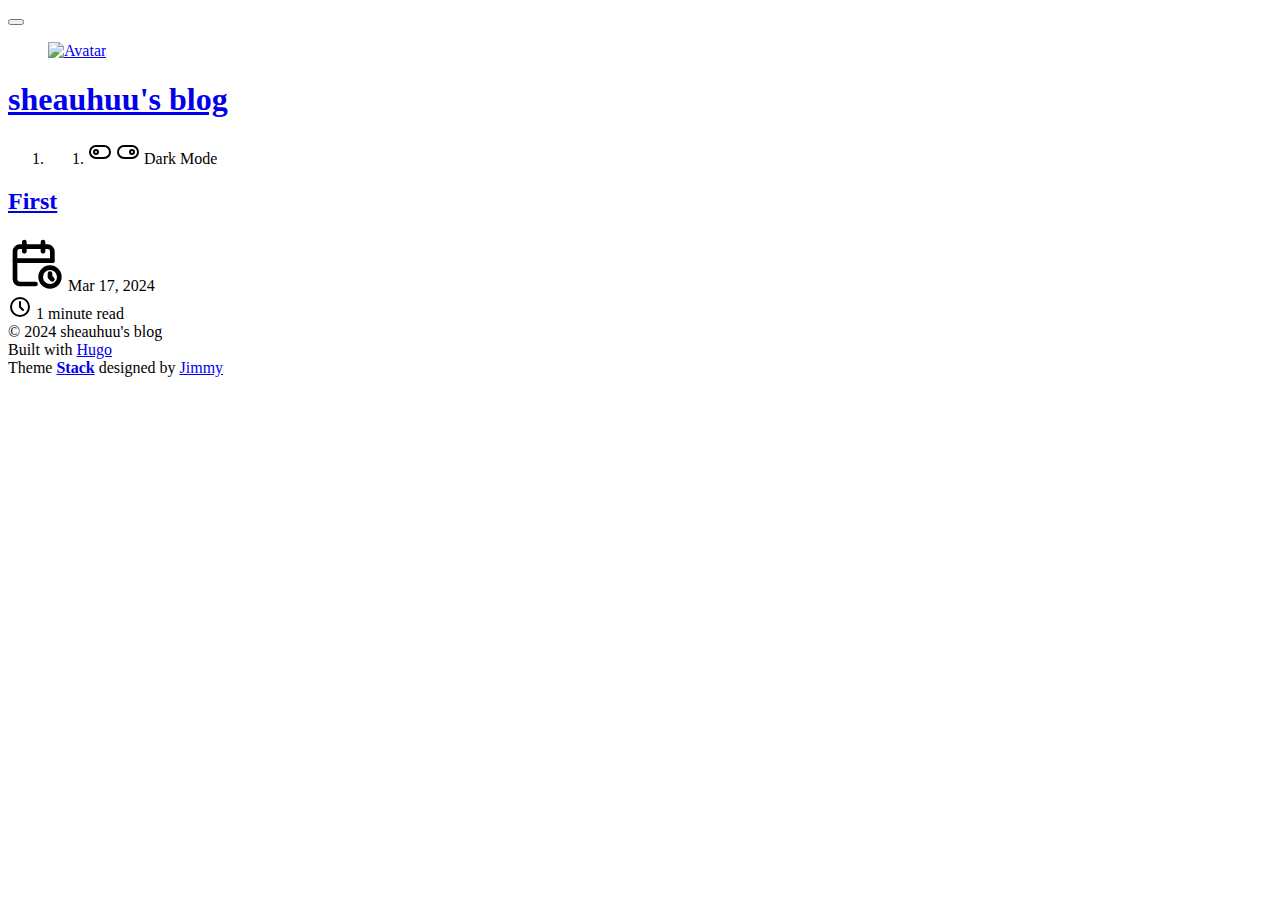
==== public/index.html @ 06ce1a48 "initialization" ====
<!DOCTYPE html>
<html lang="zh-cn" dir="ltr">
    <head>
	<meta name="generator" content="Hugo 0.124.0"><script src="/livereload.js?mindelay=10&amp;v=2&amp;port=1313&amp;path=livereload" data-no-instant defer></script><meta charset='utf-8'>
<meta name='viewport' content='width=device-width, initial-scale=1'><meta name='description' content="">
<title>sheauhuu&#39;s blog</title>

<link rel='canonical' href='http://localhost:1313/'>

<link rel="stylesheet" href="/scss/style.min.d8118f156935b64eca93aca758476adca858d2c47354971654d9bd2933a0e45f.css"><meta property='og:title' content="sheauhuu's blog">
<meta property='og:description' content="">
<meta property='og:url' content='http://localhost:1313/'>
<meta property='og:site_name' content='sheauhuu&#39;s blog'>
<meta property='og:type' content='website'><meta property='og:updated_time' content=' 2024-03-17T18:57:45&#43;08:00 '/>
<meta name="twitter:title" content="sheauhuu's blog">
<meta name="twitter:description" content=""><link rel="alternate" type="application/rss&#43;xml" href="http://localhost:1313/index.xml">
    <link rel="shortcut icon" href="/favicon.svg" />

    </head>
    <body class="">
    <script>
        (function() {
            const colorSchemeKey = 'StackColorScheme';
            if(!localStorage.getItem(colorSchemeKey)){
                localStorage.setItem(colorSchemeKey, "auto");
            }
        })();
    </script><script>
    (function() {
        const colorSchemeKey = 'StackColorScheme';
        const colorSchemeItem = localStorage.getItem(colorSchemeKey);
        const supportDarkMode = window.matchMedia('(prefers-color-scheme: dark)').matches === true;

        if (colorSchemeItem == 'dark' || colorSchemeItem === 'auto' && supportDarkMode) {
            

            document.documentElement.dataset.scheme = 'dark';
        } else {
            document.documentElement.dataset.scheme = 'light';
        }
    })();
</script>
<div class="container main-container flex on-phone--column compact"><aside class="sidebar left-sidebar sticky ">
    <button class="hamburger hamburger--spin" type="button" id="toggle-menu" aria-label="Toggle Menu">
        <span class="hamburger-box">
            <span class="hamburger-inner"></span>
        </span>
    </button>

    <header>
        
            
            <figure class="site-avatar">
                <a href="/">
                
                    
                    
                    
                        
                        <img src="/img/avatar_hu3e62aad662f95f4fc12f10299db58f31_121346_300x0_resize_q75_box.jpg" width="300"
                            height="300" class="site-logo" loading="lazy" alt="Avatar">
                    
                
                </a>
                
            </figure>
            
        
        
        <div class="site-meta">
            <h1 class="site-name"><a href="/">sheauhuu&#39;s blog</a></h1>
            <h2 class="site-description"></h2>
        </div>
    </header><ol class="menu" id="main-menu">
        
        
        <li class="menu-bottom-section">
            <ol class="menu">

                
                    <li id="dark-mode-toggle">
                        <svg xmlns="http://www.w3.org/2000/svg" class="icon icon-tabler icon-tabler-toggle-left" width="24" height="24" viewBox="0 0 24 24" stroke-width="2" stroke="currentColor" fill="none" stroke-linecap="round" stroke-linejoin="round">
  <path stroke="none" d="M0 0h24v24H0z"/>
  <circle cx="8" cy="12" r="2" />
  <rect x="2" y="6" width="20" height="12" rx="6" />
</svg>



                        <svg xmlns="http://www.w3.org/2000/svg" class="icon icon-tabler icon-tabler-toggle-right" width="24" height="24" viewBox="0 0 24 24" stroke-width="2" stroke="currentColor" fill="none" stroke-linecap="round" stroke-linejoin="round">
  <path stroke="none" d="M0 0h24v24H0z"/>
  <circle cx="16" cy="12" r="2" />
  <rect x="2" y="6" width="20" height="12" rx="6" />
</svg>



                        <span>Dark Mode</span>
                    </li>
                
            </ol>
        </li>
    </ol>
</aside>

    

            <main class="main full-width">
    
    
    
    

    <section class="article-list">
        
            
<article class="">
    <header class="article-header">

    <div class="article-details">
    

    <div class="article-title-wrapper">
        <h2 class="article-title">
            <a href="/post/first/">First</a>
        </h2>
    
        
    </div>

    
    
    
    
    <footer class="article-time">
        
            <div>
                <svg xmlns="http://www.w3.org/2000/svg" class="icon icon-tabler icon-tabler-calendar-time" width="56" height="56" viewBox="0 0 24 24" stroke-width="2" stroke="currentColor" fill="none" stroke-linecap="round" stroke-linejoin="round">
  <path stroke="none" d="M0 0h24v24H0z"/>
  <path d="M11.795 21h-6.795a2 2 0 0 1 -2 -2v-12a2 2 0 0 1 2 -2h12a2 2 0 0 1 2 2v4" />
  <circle cx="18" cy="18" r="4" />
  <path d="M15 3v4" />
  <path d="M7 3v4" />
  <path d="M3 11h16" />
  <path d="M18 16.496v1.504l1 1" />
</svg>
                <time class="article-time--published">Mar 17, 2024</time>
            </div>
        

        
            <div>
                <svg xmlns="http://www.w3.org/2000/svg" class="icon icon-tabler icon-tabler-clock" width="24" height="24" viewBox="0 0 24 24" stroke-width="2" stroke="currentColor" fill="none" stroke-linecap="round" stroke-linejoin="round">
  <path stroke="none" d="M0 0h24v24H0z"/>
  <circle cx="12" cy="12" r="9" />
  <polyline points="12 7 12 12 15 15" />
</svg>



                <time class="article-time--reading">
                    1 minute read
                </time>
            </div>
        
    </footer>
    

    
</div>

</header>
</article>
        
    </section>
<footer class="site-footer">
    <section class="copyright">
        &copy; 
        
        2024 sheauhuu&#39;s blog
    </section>
    
    <section class="powerby">
        Built with <a href="https://gohugo.io/" target="_blank" rel="noopener">Hugo</a> <br />
        Theme <b><a href="https://github.com/CaiJimmy/hugo-theme-stack" target="_blank" rel="noopener" data-version="3.24.2">Stack</a></b> designed by <a href="https://jimmycai.com" target="_blank" rel="noopener">Jimmy</a>
    </section>
</footer>

            </main>
        </div>
        <script 
                src="https://cdn.jsdelivr.net/npm/node-vibrant@3.1.6/dist/vibrant.min.js"integrity="sha256-awcR2jno4kI5X0zL8ex0vi2z&#43;KMkF24hUW8WePSA9HM="crossorigin="anonymous"
                
                >
            </script><script type="text/javascript" src="/ts/main.js" defer></script>
<script>
    (function () {
        const customFont = document.createElement('link');
        customFont.href = "https://fonts.googleapis.com/css2?family=Lato:wght@300;400;700&display=swap";

        customFont.type = "text/css";
        customFont.rel = "stylesheet";

        document.head.appendChild(customFont);
    }());
</script>

    </body>
</html>
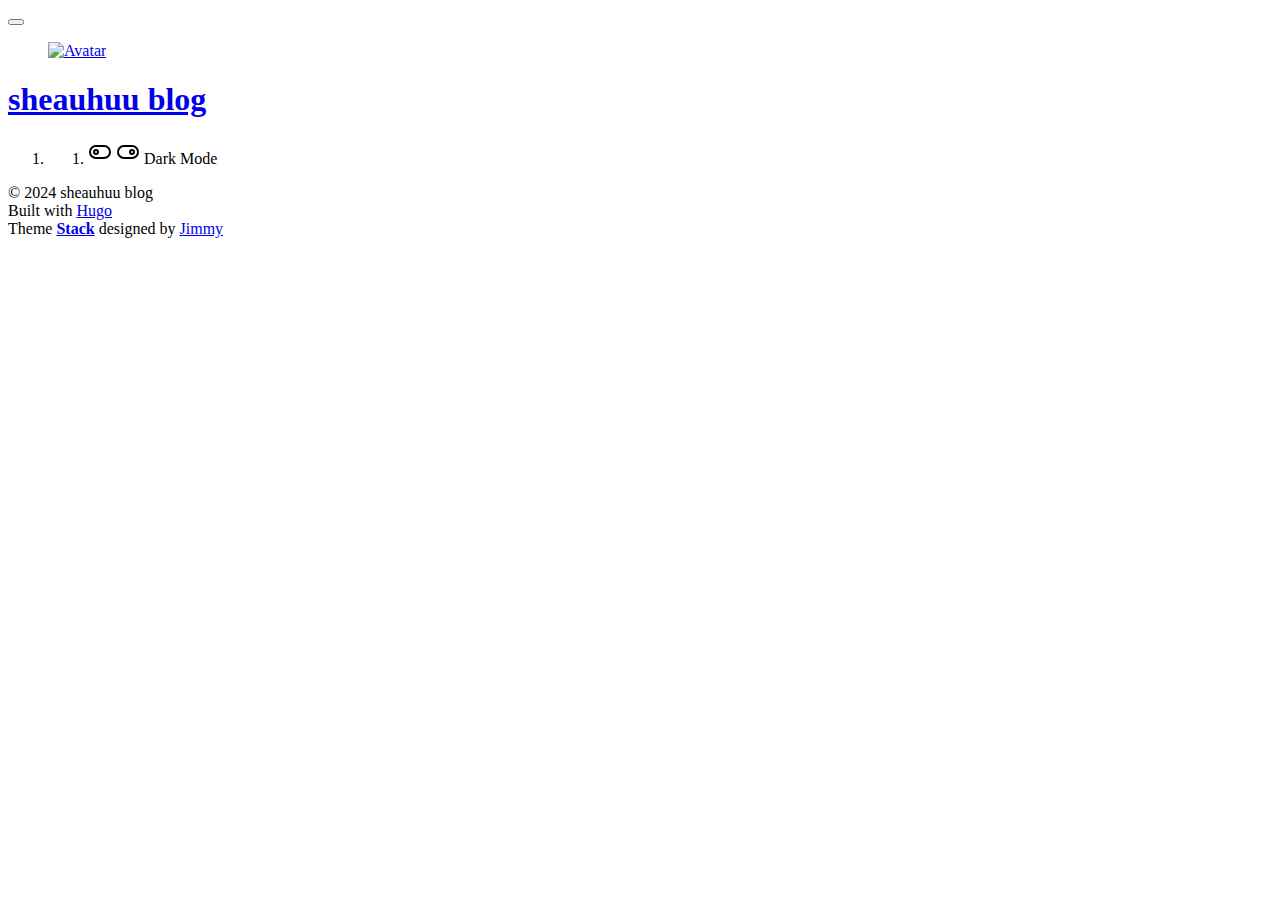
==== commit 71f00963: "initialization" ====
--- a/public/index.html
+++ b/public/index.html
@@ -3,16 +3,16 @@
     <head>
 	<meta name="generator" content="Hugo 0.124.0"><script src="/livereload.js?mindelay=10&amp;v=2&amp;port=1313&amp;path=livereload" data-no-instant defer></script><meta charset='utf-8'>
 <meta name='viewport' content='width=device-width, initial-scale=1'><meta name='description' content="">
-<title>sheauhuu&#39;s blog</title>
+<title>sheauhuu blog</title>
 
 <link rel='canonical' href='http://localhost:1313/'>
 
-<link rel="stylesheet" href="/scss/style.min.d8118f156935b64eca93aca758476adca858d2c47354971654d9bd2933a0e45f.css"><meta property='og:title' content="sheauhuu's blog">
+<link rel="stylesheet" href="/scss/style.min.d8118f156935b64eca93aca758476adca858d2c47354971654d9bd2933a0e45f.css"><meta property='og:title' content="sheauhuu blog">
 <meta property='og:description' content="">
 <meta property='og:url' content='http://localhost:1313/'>
-<meta property='og:site_name' content='sheauhuu&#39;s blog'>
-<meta property='og:type' content='website'><meta property='og:updated_time' content=' 2024-03-17T18:57:45&#43;08:00 '/>
-<meta name="twitter:title" content="sheauhuu's blog">
+<meta property='og:site_name' content='sheauhuu blog'>
+<meta property='og:type' content='website'><meta property='og:updated_time' content=' 2024-03-17T18:57:37&#43;08:00 '/>
+<meta name="twitter:title" content="sheauhuu blog">
 <meta name="twitter:description" content=""><link rel="alternate" type="application/rss&#43;xml" href="http://localhost:1313/index.xml">
     <link rel="shortcut icon" href="/favicon.svg" />
 
@@ -68,7 +68,7 @@
         
         
         <div class="site-meta">
-            <h1 class="site-name"><a href="/">sheauhuu&#39;s blog</a></h1>
+            <h1 class="site-name"><a href="/">sheauhuu blog</a></h1>
             <h2 class="site-description"></h2>
         </div>
     </header><ol class="menu" id="main-menu">
@@ -113,71 +113,12 @@
 
     <section class="article-list">
         
-            
-<article class="">
-    <header class="article-header">
-
-    <div class="article-details">
-    
-
-    <div class="article-title-wrapper">
-        <h2 class="article-title">
-            <a href="/post/first/">First</a>
-        </h2>
-    
-        
-    </div>
-
-    
-    
-    
-    
-    <footer class="article-time">
-        
-            <div>
-                <svg xmlns="http://www.w3.org/2000/svg" class="icon icon-tabler icon-tabler-calendar-time" width="56" height="56" viewBox="0 0 24 24" stroke-width="2" stroke="currentColor" fill="none" stroke-linecap="round" stroke-linejoin="round">
-  <path stroke="none" d="M0 0h24v24H0z"/>
-  <path d="M11.795 21h-6.795a2 2 0 0 1 -2 -2v-12a2 2 0 0 1 2 -2h12a2 2 0 0 1 2 2v4" />
-  <circle cx="18" cy="18" r="4" />
-  <path d="M15 3v4" />
-  <path d="M7 3v4" />
-  <path d="M3 11h16" />
-  <path d="M18 16.496v1.504l1 1" />
-</svg>
-                <time class="article-time--published">Mar 17, 2024</time>
-            </div>
-        
-
-        
-            <div>
-                <svg xmlns="http://www.w3.org/2000/svg" class="icon icon-tabler icon-tabler-clock" width="24" height="24" viewBox="0 0 24 24" stroke-width="2" stroke="currentColor" fill="none" stroke-linecap="round" stroke-linejoin="round">
-  <path stroke="none" d="M0 0h24v24H0z"/>
-  <circle cx="12" cy="12" r="9" />
-  <polyline points="12 7 12 12 15 15" />
-</svg>
-
-
-
-                <time class="article-time--reading">
-                    1 minute read
-                </time>
-            </div>
-        
-    </footer>
-    
-
-    
-</div>
-
-</header>
-</article>
-        
     </section>
 <footer class="site-footer">
     <section class="copyright">
         &copy; 
         
-        2024 sheauhuu&#39;s blog
+        2024 sheauhuu blog
     </section>
     
     <section class="powerby">
